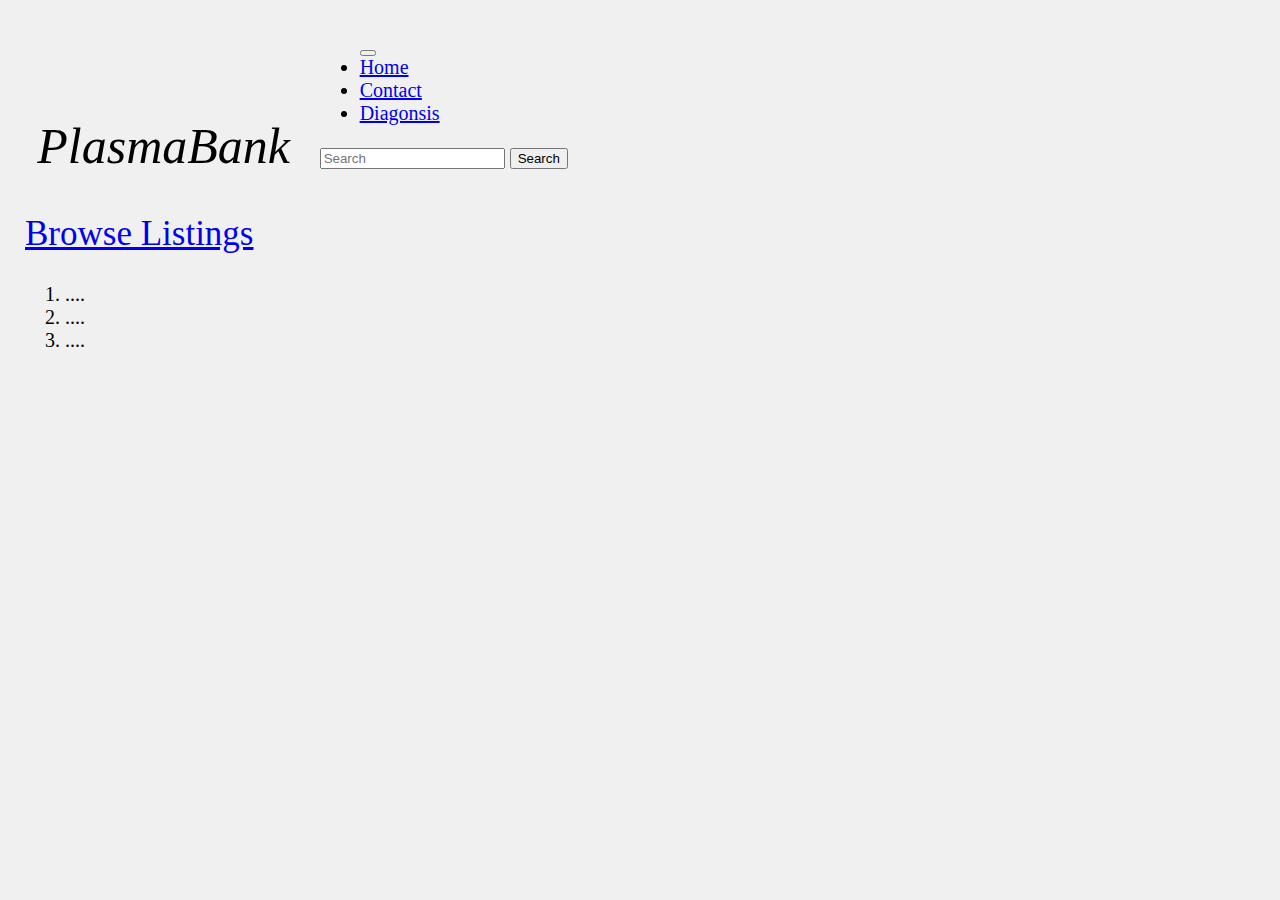
==== home.html @ 9b2d3b2a "Add files via upload" ====
<html>
    <head>
        <title>HOME - Virtual Plasma Bank</title>
        <link rel="stylesheet" type="text/css" href="stylesheet.css">
        <link rel="stylesheet" type="text/css" href="stylesheet.css">
        <link rel="stylesheet" type="text/css" href="stylesheet.css">
        <link rel="stylesheet" href="https://stackpath.bootstrapcdn.com/bootstrap/4.5.0/css/bootstrap.min.css" integrity="sha384-9aIt2nRpC12Uk9gS9baDl411NQApFmC26EwAOH8WgZl5MYYxFfc+NcPb1dKGj7Sk" crossorigin="anonymous">

        <!-- JS, Popper.js, and jQuery -->
        <script src="https://code.jquery.com/jquery-3.5.1.slim.min.js" integrity="sha384-DfXdz2htPH0lsSSs5nCTpuj/zy4C+OGpamoFVy38MVBnE+IbbVYUew+OrCXaRkfj" crossorigin="anonymous"></script>
        <script src="https://cdn.jsdelivr.net/npm/popper.js@1.16.0/dist/umd/popper.min.js" integrity="sha384-Q6E9RHvbIyZFJoft+2mJbHaEWldlvI9IOYy5n3zV9zzTtmI3UksdQRVvoxMfooAo" crossorigin="anonymous"></script>
        <script src="https://stackpath.bootstrapcdn.com/bootstrap/4.5.0/js/bootstrap.min.js" integrity="sha384-OgVRvuATP1z7JjHLkuOU7Xw704+h835Lr+6QL9UvYjZE3Ipu6Tp75j7Bh/kR0JKI" crossorigin="anonymous"></script>
        
    </head>
    <style>
      body{
            font-family: 'Times New Roman', Times, serif;
        }
    </style>
    <body>
        <!-- <div class="Header" id="homeHeader">
            <h1>HOME</h1>
        </div>
        <hr> -->

        <nav class="navbar navbar-expand-lg navbar-dark bg-primary">
            <div class="navbar-brand"><h1><i>PlasmaBank</i></h1></div>
            
          
            <div class="collapse navbar-collapse" id="navbarColor01">
              <ul class="navbar-nav mr-auto">
                <button class="navbar-toggler" type="button" data-toggle="collapse" data-target="#navbarColor01" aria-controls="navbarColor01" aria-expanded="false" aria-label="Toggle navigation">
                  <span class="navbar-toggler-icon"></span>
                </button>
                <li class="nav-item">
                  <a class="nav-link active"  href="home.html">Home</a>
                </li>
                <li class="nav-item">
                  <a class="nav-link" href="contact.html">Contact</a>
                </li>
                <li class="nav-item">
                  <a class="nav-link" href="diagnosis.html">Diagonsis</a>
                </li>
                
              </ul>

              <form class="form-inline my-2 my-lg-0">
                <input class="form-control mr-sm-2" type="text" placeholder="Search">
                <button class="btn btn-secondary my-2 my-sm-0" type="submit">Search</button>
              </form>
            </div>
          </nav>

        <div class="container">
            <a href="listings.html"><h2>Browse Listings</h2></a>

            <ol class="list-group">
                <li class="list-group-item d-flex justify-content-between align-items-center">
                  ....
                  <!-- <span class="badge badge-primary badge-pill"></span> -->
                </li>
                <li class="list-group-item d-flex justify-content-between align-items-center">
                  ....
                  <!-- <span class="badge badge-primary badge-pill"></span> -->
                </li>
                <li class="list-group-item d-flex justify-content-between align-items-center">
                 ....
                  <!-- <span class="badge badge-primary badge-pill"></span> -->
                </li>
              </l>


            <!-- <ol class="list-group">
                <li>...</li>
                <li>...</li>
                <li>...</li>
            </ol> -->
        </div>
        
        <!-- <div class="container">
            <h2>Register</h2>    
            
            <ul class="list-group">
                <li class="list-group-item"><a href="registration_individual.html">Individual Donor</a></li>
                <li class="list-group-item"><a href="registration_organization.html">Organisation</a></li>
            </ul>    
          </div> -->



       
        <!-- <hr> -->
        <!-- <nav class="Footer" id=homeFooter>
            <a href="index.html"><div class="button">Home</div></a>
            <a href="about.html"><div class="button">Contact</div></a>
            <a href="diagnosis.html"><div class="button">Diagnosis</div></a>
        </nav> -->
    </body>
</html>
---- stylesheet.css ----
body {
    font-size: 20px;
    background-color: rgb(240,240,240);
    font-family: arial, sans-serif;
    margin: 25px;

}

/*
body > div {
    border-style: solid;
    margin: 1% 0% 1% 0%;
    padding: 0% 1% 0% 1%;
}
*/

h1 {
    font-size: 50px;
    font-weight: normal;
    margin-top: 5px;
}

h2 {
    font-size: 35px;
    font-weight: normal;
    margin-top: 5px;
}

h3 {
    font-size: 25px;
    font-weight: normal;
    margin-top: 5px;
}

.featureButton {
    padding: 2%;
}

nav > div {
    font-size: 20px;
    font-weight: normal;
    margin-top: 5px;
    padding: 0% 1% 0% 1%;
    display: inline-block;
}

.button {
    background-color: #4CAF50;
    border: none;
    color: white;
    padding: 15px 32px;
    text-align: center;
    text-decoration: none;
    display: inline-block;
    font-size: 16px;
}

#listingsMain {
    margin-top: 5px;
    padding: 0% 1% 0% 1%;
}

#listingsmain > * {
    border-style: solid;
    height: 80%;
    display: block;
    margin-top: 2%;
    margin-bottom: 2%;
}

section {
    float: right;
    margin: 0 1.5%;
    width: 65%;
}
aside {
    float: left;
    margin: 0 1.5%;
    width: 27%;
}
---- stylesheet.css ----
body {
    font-size: 20px;
    background-color: rgb(240,240,240);
    font-family: arial, sans-serif;
    margin: 25px;

}

/*
body > div {
    border-style: solid;
    margin: 1% 0% 1% 0%;
    padding: 0% 1% 0% 1%;
}
*/

h1 {
    font-size: 50px;
    font-weight: normal;
    margin-top: 5px;
}

h2 {
    font-size: 35px;
    font-weight: normal;
    margin-top: 5px;
}

h3 {
    font-size: 25px;
    font-weight: normal;
    margin-top: 5px;
}

.featureButton {
    padding: 2%;
}

nav > div {
    font-size: 20px;
    font-weight: normal;
    margin-top: 5px;
    padding: 0% 1% 0% 1%;
    display: inline-block;
}

.button {
    background-color: #4CAF50;
    border: none;
    color: white;
    padding: 15px 32px;
    text-align: center;
    text-decoration: none;
    display: inline-block;
    font-size: 16px;
}

#listingsMain {
    margin-top: 5px;
    padding: 0% 1% 0% 1%;
}

#listingsmain > * {
    border-style: solid;
    height: 80%;
    display: block;
    margin-top: 2%;
    margin-bottom: 2%;
}

section {
    float: right;
    margin: 0 1.5%;
    width: 65%;
}
aside {
    float: left;
    margin: 0 1.5%;
    width: 27%;
}
---- stylesheet.css ----
body {
    font-size: 20px;
    background-color: rgb(240,240,240);
    font-family: arial, sans-serif;
    margin: 25px;

}

/*
body > div {
    border-style: solid;
    margin: 1% 0% 1% 0%;
    padding: 0% 1% 0% 1%;
}
*/

h1 {
    font-size: 50px;
    font-weight: normal;
    margin-top: 5px;
}

h2 {
    font-size: 35px;
    font-weight: normal;
    margin-top: 5px;
}

h3 {
    font-size: 25px;
    font-weight: normal;
    margin-top: 5px;
}

.featureButton {
    padding: 2%;
}

nav > div {
    font-size: 20px;
    font-weight: normal;
    margin-top: 5px;
    padding: 0% 1% 0% 1%;
    display: inline-block;
}

.button {
    background-color: #4CAF50;
    border: none;
    color: white;
    padding: 15px 32px;
    text-align: center;
    text-decoration: none;
    display: inline-block;
    font-size: 16px;
}

#listingsMain {
    margin-top: 5px;
    padding: 0% 1% 0% 1%;
}

#listingsmain > * {
    border-style: solid;
    height: 80%;
    display: block;
    margin-top: 2%;
    margin-bottom: 2%;
}

section {
    float: right;
    margin: 0 1.5%;
    width: 65%;
}
aside {
    float: left;
    margin: 0 1.5%;
    width: 27%;
}
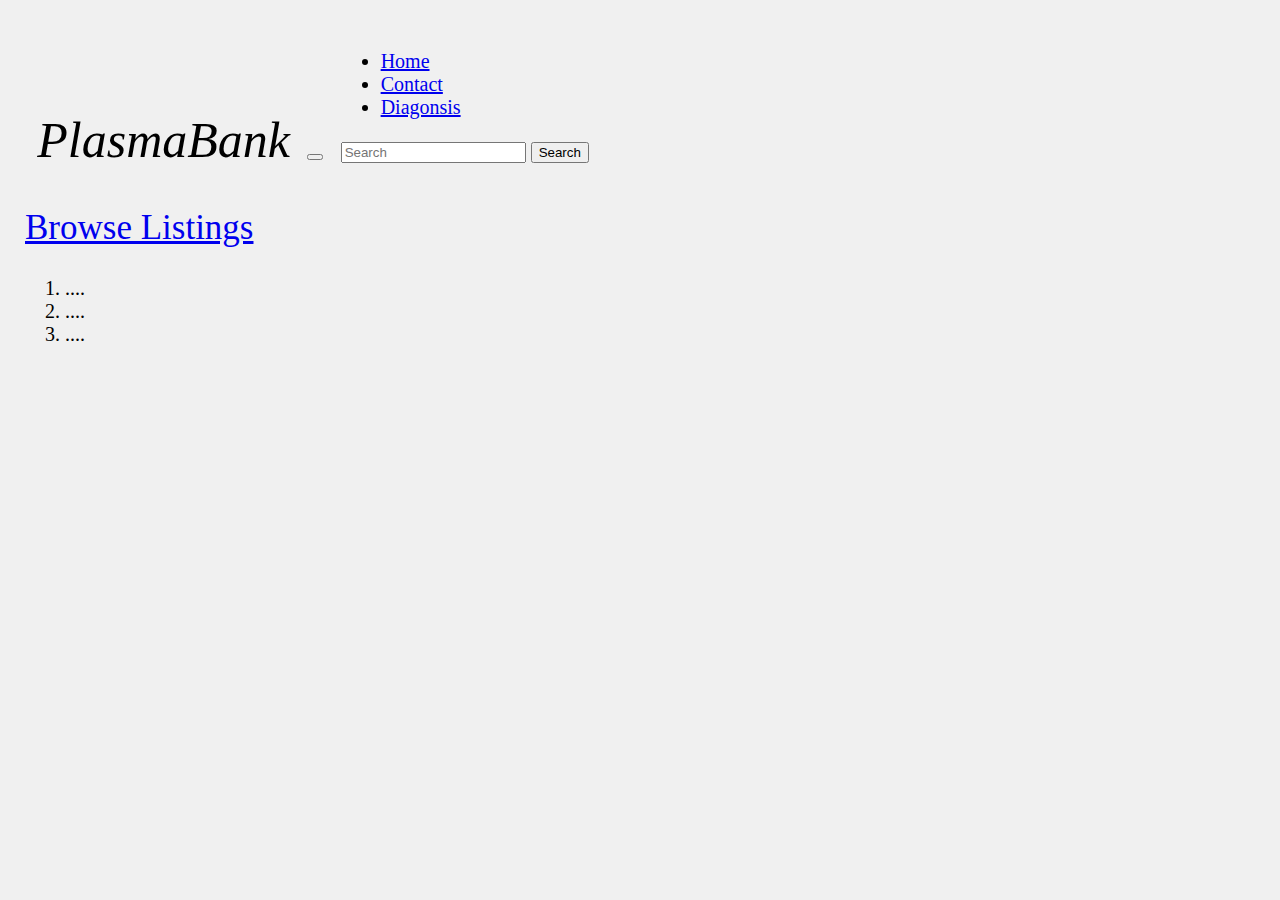
==== commit 2c1faaa6: "Update home.html" ====
--- a/home.html
+++ b/home.html
@@ -25,13 +25,13 @@
 
         <nav class="navbar navbar-expand-lg navbar-dark bg-primary">
             <div class="navbar-brand"><h1><i>PlasmaBank</i></h1></div>
-            
+            <button class="navbar-toggler" type="button" data-toggle="collapse" data-target="#navbarColor01" aria-controls="navbarColor01" aria-expanded="false" aria-label="Toggle navigation">
+                  <span class="navbar-toggler-icon"></span>
+                </button>
           
             <div class="collapse navbar-collapse" id="navbarColor01">
               <ul class="navbar-nav mr-auto">
-                <button class="navbar-toggler" type="button" data-toggle="collapse" data-target="#navbarColor01" aria-controls="navbarColor01" aria-expanded="false" aria-label="Toggle navigation">
-                  <span class="navbar-toggler-icon"></span>
-                </button>
+                
                 <li class="nav-item">
                   <a class="nav-link active"  href="home.html">Home</a>
                 </li>
@@ -96,4 +96,4 @@
             <a href="diagnosis.html"><div class="button">Diagnosis</div></a>
         </nav> -->
     </body>
-</html>+</html>
